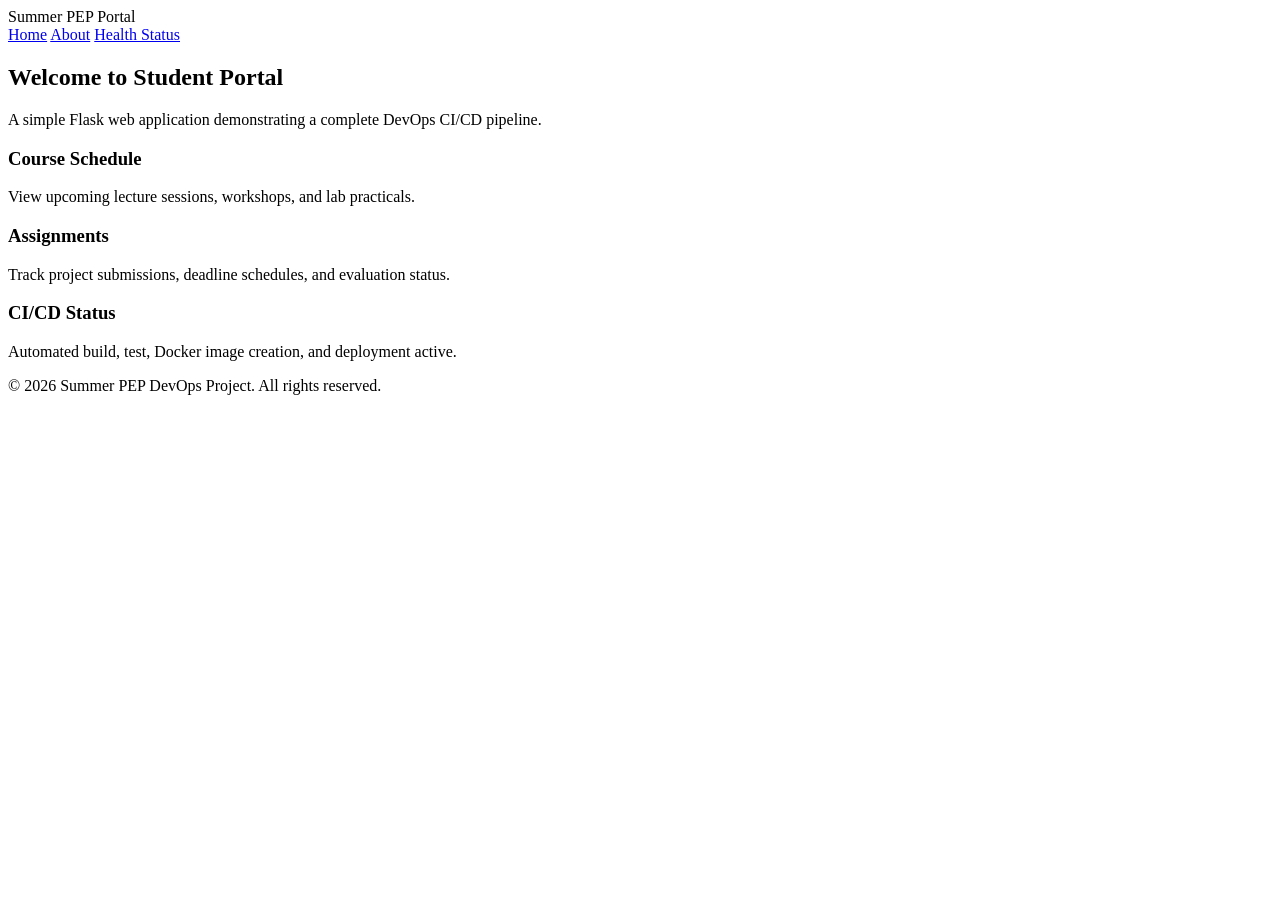
==== templates/index.html @ 587739be "feat: initialize Flask application and Web UI" ====
<!DOCTYPE html>
<html lang="en">
<head>
    <meta charset="UTF-8">
    <meta name="viewport" content="width=device-width, initial-scale=1.0">
    <title>Student Portal - Summer PEP Project</title>
    <link rel="stylesheet" href="{{ url_for('static', filename='style.css') }}">
</head>
<body>
    <header class="navbar">
        <div class="container">
            <div class="logo">Summer PEP Portal</div>
            <nav>
                <a href="/" class="active">Home</a>
                <a href="/about">About</a>
                <a href="/health" target="_blank">Health Status</a>
            </nav>
        </div>
    </header>

    <main class="container">
        <section class="hero">
            <h1>Welcome to Student Portal</h1>
            <p>A simple Flask web application demonstrating a complete DevOps CI/CD pipeline.</p>
        </section>

        <section class="cards-grid">
            <div class="card">
                <h3>Course Schedule</h3>
                <p>View upcoming lecture sessions, workshops, and lab practicals.</p>
            </div>
            <div class="card">
                <h3>Assignments</h3>
                <p>Track project submissions, deadline schedules, and evaluation status.</p>
            </div>
            <div class="card">
                <h3>CI/CD Status</h3>
                <p>Automated build, test, Docker image creation, and deployment active.</p>
            </div>
        </section>
    </main>

    <footer>
        <div class="container">
            <p>&copy; 2026 Summer PEP DevOps Project. All rights reserved.</p>
        </div>
    </footer>
</body>
</html>
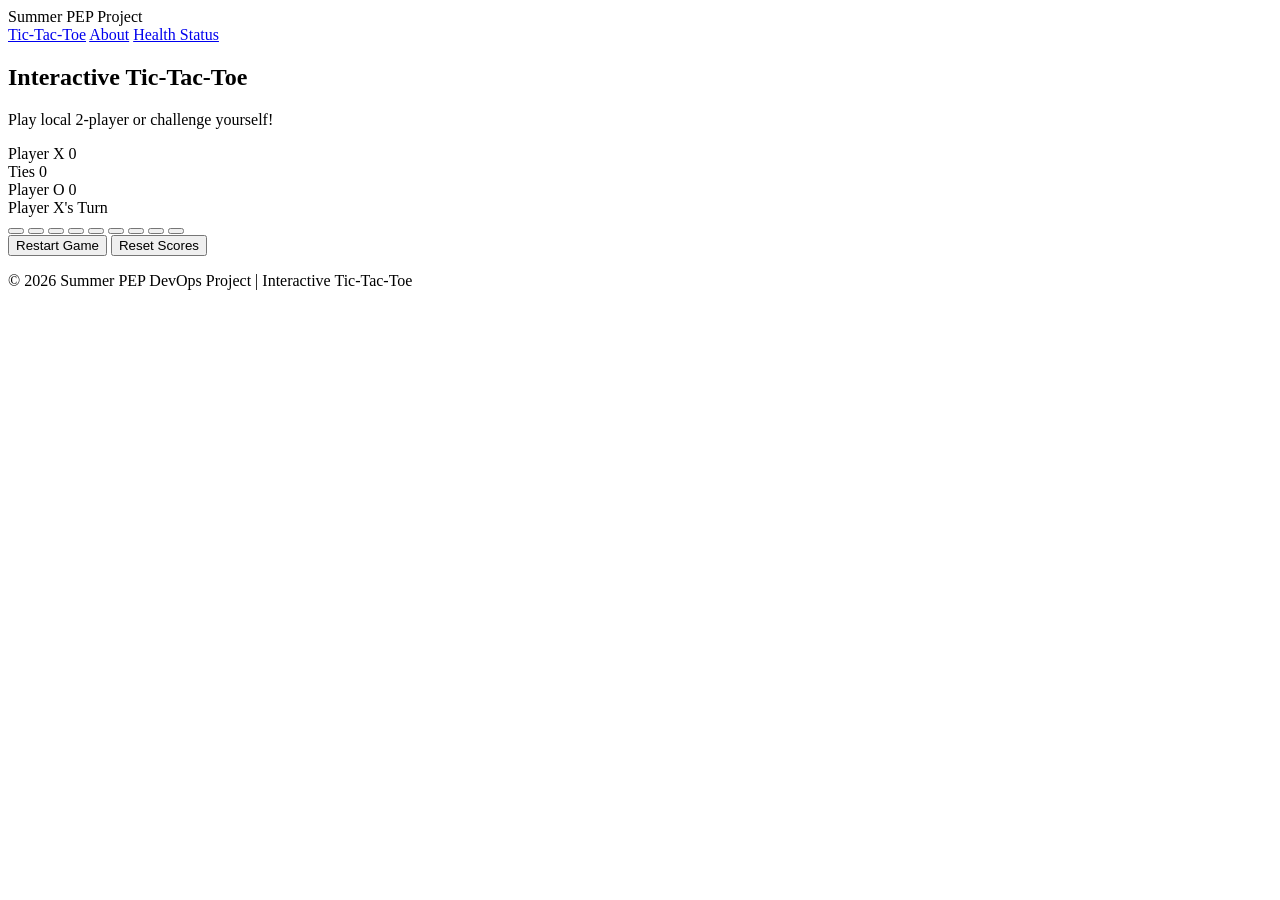
==== commit 7595626a: "feat: upgrade application to interactive Tic-Tac-Toe game" ====
--- a/templates/index.html
+++ b/templates/index.html
@@ -3,15 +3,15 @@
 <head>
     <meta charset="UTF-8">
     <meta name="viewport" content="width=device-width, initial-scale=1.0">
-    <title>Student Portal - Summer PEP Project</title>
+    <title>Tic-Tac-Toe Game - Summer PEP Project</title>
     <link rel="stylesheet" href="{{ url_for('static', filename='style.css') }}">
 </head>
 <body>
     <header class="navbar">
         <div class="container">
-            <div class="logo">Summer PEP Portal</div>
+            <div class="logo">Summer PEP Project</div>
             <nav>
-                <a href="/" class="active">Home</a>
+                <a href="/" class="active">Tic-Tac-Toe</a>
                 <a href="/about">About</a>
                 <a href="/health" target="_blank">Health Status</a>
             </nav>
@@ -19,31 +19,172 @@
     </header>
 
     <main class="container">
-        <section class="hero">
-            <h1>Welcome to Student Portal</h1>
-            <p>A simple Flask web application demonstrating a complete DevOps CI/CD pipeline.</p>
+        <section class="game-header">
+            <h1>Interactive Tic-Tac-Toe</h1>
+            <p>Play local 2-player or challenge yourself!</p>
         </section>
 
-        <section class="cards-grid">
-            <div class="card">
-                <h3>Course Schedule</h3>
-                <p>View upcoming lecture sessions, workshops, and lab practicals.</p>
+        <section class="scoreboard">
+            <div class="score-card player-x">
+                <span class="player-label">Player X</span>
+                <span id="score-x" class="score-value">0</span>
             </div>
-            <div class="card">
-                <h3>Assignments</h3>
-                <p>Track project submissions, deadline schedules, and evaluation status.</p>
+            <div class="score-card ties">
+                <span class="player-label">Ties</span>
+                <span id="score-ties" class="score-value">0</span>
             </div>
-            <div class="card">
-                <h3>CI/CD Status</h3>
-                <p>Automated build, test, Docker image creation, and deployment active.</p>
+            <div class="score-card player-o">
+                <span class="player-label">Player O</span>
+                <span id="score-o" class="score-value">0</span>
+            </div>
+        </section>
+
+        <section class="game-container">
+            <div id="status-message" class="status-message">Player X's Turn</div>
+
+            <div class="board" id="board">
+                <button class="cell" data-index="0"></button>
+                <button class="cell" data-index="1"></button>
+                <button class="cell" data-index="2"></button>
+                <button class="cell" data-index="3"></button>
+                <button class="cell" data-index="4"></button>
+                <button class="cell" data-index="5"></button>
+                <button class="cell" data-index="6"></button>
+                <button class="cell" data-index="7"></button>
+                <button class="cell" data-index="8"></button>
+            </div>
+
+            <div class="controls">
+                <button id="reset-btn" class="btn btn-primary">Restart Game</button>
+                <button id="reset-scores-btn" class="btn btn-secondary">Reset Scores</button>
             </div>
         </section>
     </main>
 
     <footer>
         <div class="container">
-            <p>&copy; 2026 Summer PEP DevOps Project. All rights reserved.</p>
+            <p>&copy; 2026 Summer PEP DevOps Project | Interactive Tic-Tac-Toe</p>
         </div>
     </footer>
+
+    <script>
+        document.addEventListener('DOMContentLoaded', () => {
+            const board = document.getElementById('board');
+            const cells = document.querySelectorAll('.cell');
+            const statusMessage = document.getElementById('status-message');
+            const resetBtn = document.getElementById('reset-btn');
+            const resetScoresBtn = document.getElementById('reset-scores-btn');
+            const scoreXElem = document.getElementById('score-x');
+            const scoreOElem = document.getElementById('score-o');
+            const scoreTiesElem = document.getElementById('score-ties');
+
+            let currentPlayer = 'X';
+            let gameState = ["", "", "", "", "", "", "", "", ""];
+            let gameActive = true;
+            let scores = { X: 0, O: 0, ties: 0 };
+
+            const winningConditions = [
+                [0, 1, 2], [3, 4, 5], [6, 7, 8], // Rows
+                [0, 3, 6], [1, 4, 7], [2, 5, 8], // Columns
+                [0, 4, 8], [2, 4, 6]             // Diagonals
+            ];
+
+            function handleCellClick(e) {
+                const clickedCell = e.target;
+                const clickedIndex = parseInt(clickedCell.getAttribute('data-index'));
+
+                if (gameState[clickedIndex] !== "" || !gameActive) {
+                    return;
+                }
+
+                makeMove(clickedCell, clickedIndex, currentPlayer);
+                checkResult();
+            }
+
+            function makeMove(cell, index, player) {
+                gameState[index] = player;
+                cell.textContent = player;
+                cell.classList.add(player.toLowerCase());
+            }
+
+            function checkResult() {
+                let roundWon = false;
+                let winningCombo = null;
+
+                for (let i = 0; i < winningConditions.length; i++) {
+                    const winCondition = winningConditions[i];
+                    let a = gameState[winCondition[0]];
+                    let b = gameState[winCondition[1]];
+                    let c = gameState[winCondition[2]];
+
+                    if (a === '' || b === '' || c === '') {
+                        continue;
+                    }
+                    if (a === b && b === c) {
+                        roundWon = true;
+                        winningCombo = winCondition;
+                        break;
+                    }
+                }
+
+                if (roundWon) {
+                    statusMessage.textContent = `Player ${currentPlayer} Wins! 🎉`;
+                    statusMessage.classList.add('winner');
+                    scores[currentPlayer]++;
+                    updateScoreboard();
+                    highlightWinningCells(winningCombo);
+                    gameActive = false;
+                    return;
+                }
+
+                let roundDraw = !gameState.includes("");
+                if (roundDraw) {
+                    statusMessage.textContent = `Game Ended in a Draw! 🤝`;
+                    scores.ties++;
+                    updateScoreboard();
+                    gameActive = false;
+                    return;
+                }
+
+                currentPlayer = currentPlayer === "X" ? "O" : "X";
+                statusMessage.textContent = `Player ${currentPlayer}'s Turn`;
+            }
+
+            function highlightWinningCells(combo) {
+                combo.forEach(index => {
+                    cells[index].classList.add('win-cell');
+                });
+            }
+
+            function updateScoreboard() {
+                scoreXElem.textContent = scores.X;
+                scoreOElem.textContent = scores.O;
+                scoreTiesElem.textContent = scores.ties;
+            }
+
+            function resetBoard() {
+                currentPlayer = 'X';
+                gameState = ["", "", "", "", "", "", "", "", ""];
+                gameActive = true;
+                statusMessage.textContent = `Player X's Turn`;
+                statusMessage.className = 'status-message';
+
+                cells.forEach(cell => {
+                    cell.textContent = '';
+                    cell.className = 'cell';
+                });
+            }
+
+            function resetScores() {
+                scores = { X: 0, O: 0, ties: 0 };
+                updateScoreboard();
+                resetBoard();
+            }
+
+            cells.forEach(cell => cell.addEventListener('click', handleCellClick));
+            resetBtn.addEventListener('click', resetBoard);
+            resetScoresBtn.addEventListener('click', resetScores);
+        });
+    </script>
 </body>
 </html>
